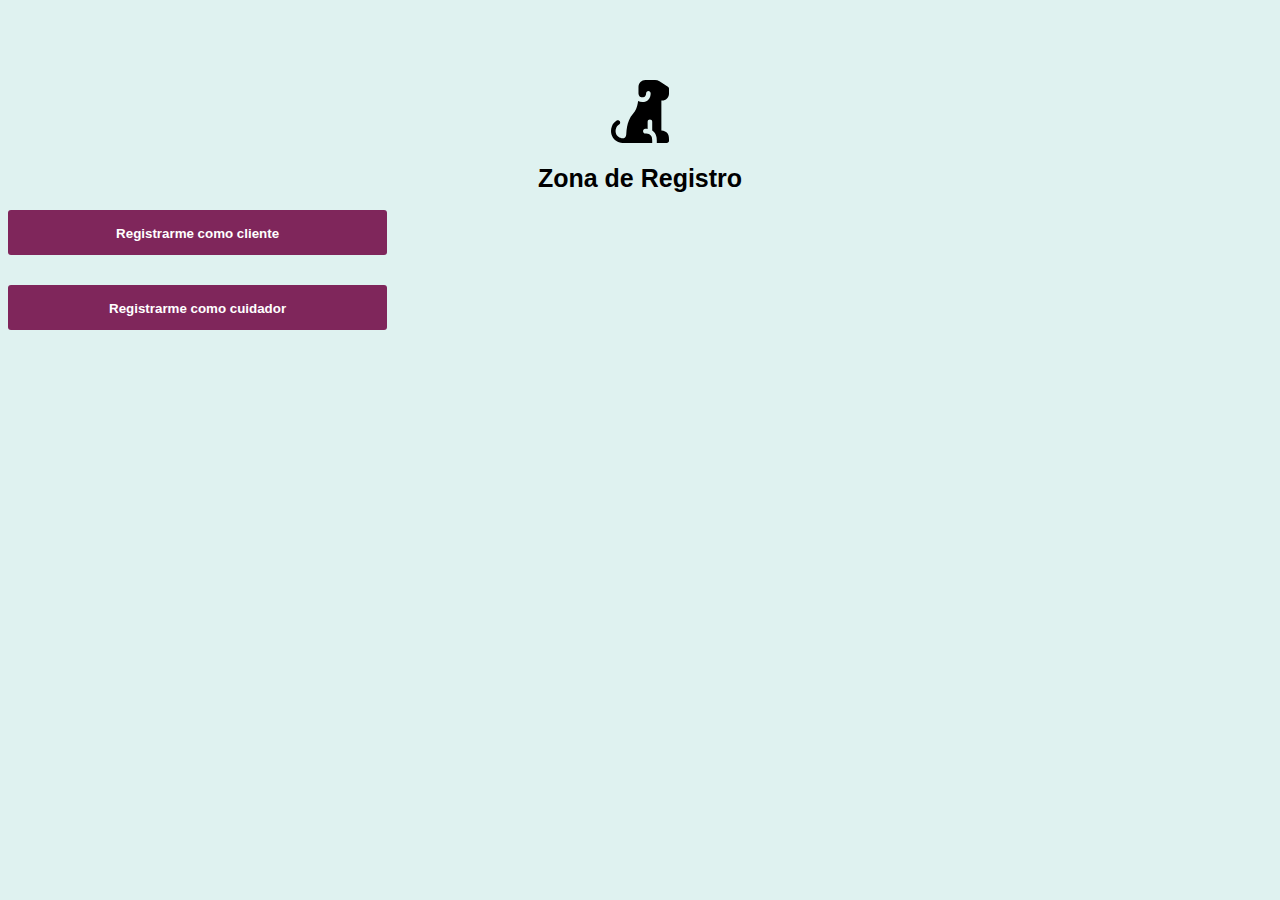
==== index.html @ 71a812b2 "tercer commit" ====
<!DOCTYPE html>
<html lang="en">
<head>
    <meta charset="UTF-8">
    <meta http-equiv="X-UA-Compatible" content="IE=edge">
    <meta name="viewport" content="width=device-width, initial-scale=1.0">
    <title>Document</title>
    <link rel="stylesheet" href="css/estilos.css">
</head>
<body>
   
<section class="zona_registro">
    <div class="container_logo">
        <img src="/img/icono_dog-inicio.svg" alt="Emily">
      </div>
    <h1 class="registro_titulo">Zona de Registro</h1>

    <div class="formulario_enviar">
        <a href="RegistroCliente.html"><button type="submit" class="formulario__btn">Registrarme como cliente</button></a>
    </div>
    
    
    <div class="formulario_enviar">
        <a href="RegistroCuidador.html"><button type="submit" class="formulario__btn">Registrarme como cuidador</button></a>
      
    </div>
</section>
</body>
</html>
---- css/estilos.css ----
* {
	box-sizing: border-box;
}

body {
	font-family: 'Roboto', sans-serif;
	background: #DFF2F0;
}

main {
	max-width: 800px;
	width: 90%;
	margin: auto;
	padding: 40px;
}

.registro_titulo{
	font-size: 25px;
	text-align: center;
}
.formulario {
	display: grid;
	grid-template-columns: 1fr 1fr;
	gap: 20px;
}

.formulario__label {
	display: block;
	font-weight: 700;
	padding: 10px;
	cursor: pointer;
}

.formulario__grupo-input {
	position: relative;
}

.formulario__input {
	width: 100%;
	/* background: #fff; */

	border: 1px solid #DDEAF3;
    border-radius: 6px;
	border: 3px solid transparent;
	border-radius: 3px;
	height: 45px;
	line-height: 45px;
	padding: 0 40px 0 10px;
	transition: .3s ease all;
}

.formulario__input:focus {
	border: 3px solid #0075FF;
	outline: none;
	box-shadow: 3px 0px 30px rgba(163,163,163, 0.4);
}

.formulario__input-error {
	font-size: 12px;
	margin-bottom: 0;
	display: none;
}

.formulario__input-error-activo {
	display: block;
}

.formulario__validacion-estado {
	position: absolute;
	right: 10px;
	bottom: 15px;
	z-index: 100;
	font-size: 16px;
	opacity: 0;
}

.formulario__checkbox {
	margin-right: 10px;
}

.formulario__grupo-terminos, 
.formulario__mensaje,
.formulario__grupo-btn-enviar {
	grid-column: span 2;
}

.formulario__mensaje {
	height: 45px;
	line-height: 45px;
	background: #F66060;
	padding: 0 15px;
	border-radius: 3px;
	display: none;
}

.formulario__mensaje-activo {
	display: block;
}

.formulario__mensaje p {
	margin: 0;
}

.formulario__grupo-btn-enviar {
	display: flex;
	flex-direction: column;
	align-items: center;
}

.formulario__btn {
	height: 45px;
	line-height: 45px;
	width: 30%;
	background: #7F265B;
	color: #fff;
	font-weight: bold;
	border: none;
	border-radius: 3px;
	cursor: pointer;
	transition: .1s ease all;
}

.formulario__btn:hover {
	box-shadow: 3px 0px 30px rgba(163,163,163, 1);
}

.formulario__mensaje-exito {
	font-size: 14px;
	color: #119200;
	display: none;
}

.formulario__mensaje-exito-activo {
	display: block;
}

/* ----- -----  Estilos para Validacion ----- ----- */
.formulario__grupo-correcto .formulario__validacion-estado {
	color: #1ed12d;
	opacity: 1;
}

.formulario__grupo-incorrecto .formulario__label {
	color: #bb2929;
}

.formulario__grupo-incorrecto .formulario__validacion-estado {
	color: #bb2929;
	opacity: 1;
}

.formulario__grupo-incorrecto .formulario__input {
	border: 3px solid #bb2929;
}


/* ----- -----  Mediaqueries ----- ----- */
@media screen and (max-width: 800px) {
	.formulario {
		grid-template-columns: 1fr;
		
	}
	.registro_titulo{
		font-size: 18px;
	}

	.formulario__grupo-terminos, 
	.formulario__mensaje,
	.formulario__grupo-btn-enviar {
		grid-column: 1;
	}

	.formulario__btn {
		width: 100%;
	}
}

.container_logo{
    text-align: center;
    margin-top: 80px;
    
}

.formulario_enviar{
    margin-bottom: 30px;
}


.container_logo_registro{
margin-top: 20px;

}
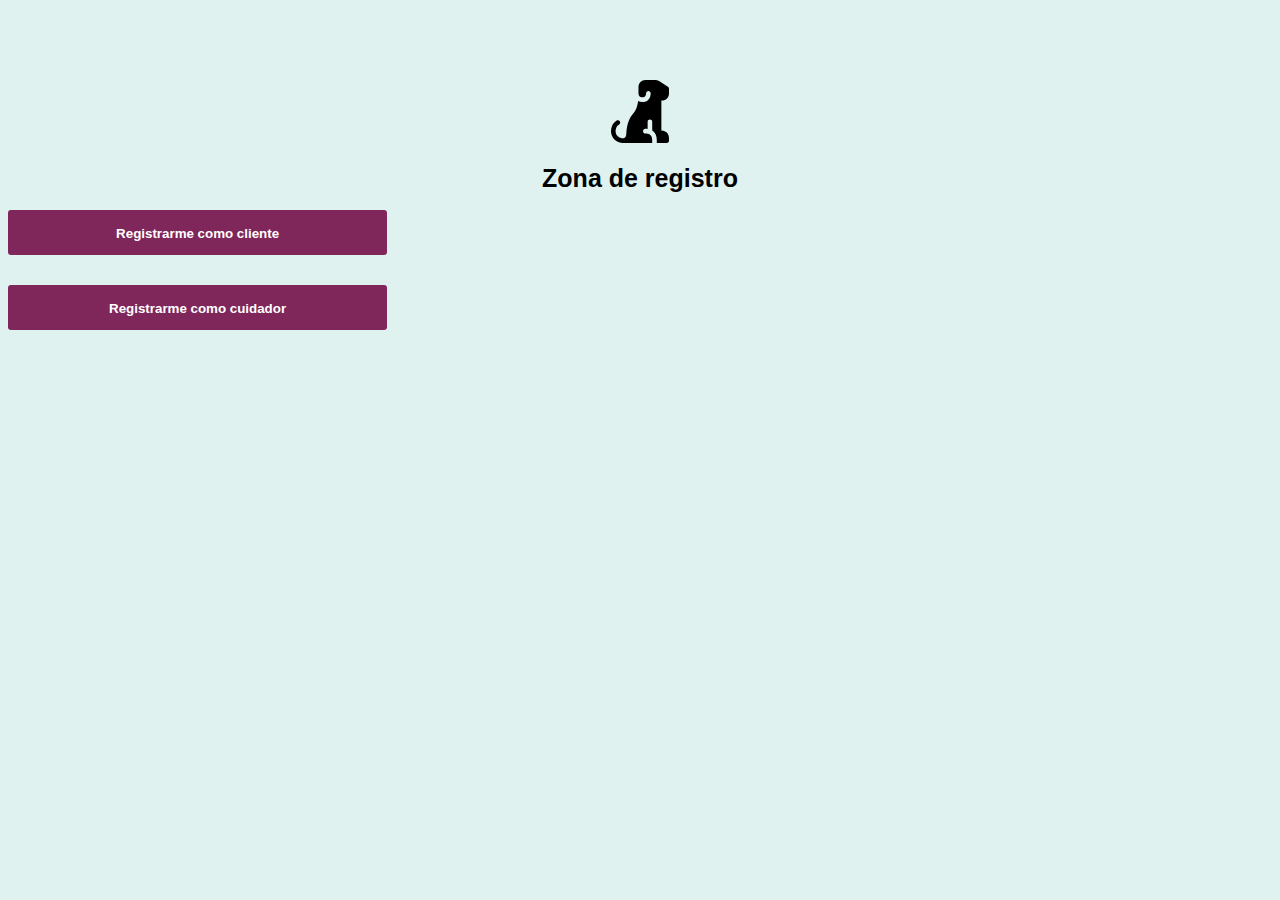
==== commit 553c6fc2: "quinto commit" ====
--- a/index.html
+++ b/index.html
@@ -11,9 +11,9 @@
    
 <section class="zona_registro">
     <div class="container_logo">
-        <img src="/img/icono_dog-inicio.svg" alt="Emily">
+        <img src="./img/icono_dog-inicio.svg" alt="Emily">
       </div>
-    <h1 class="registro_titulo">Zona de Registro</h1>
+    <h1 class="registro_titulo">Zona de registro</h1>
 
     <div class="formulario_enviar">
         <a href="RegistroCliente.html"><button type="submit" class="formulario__btn">Registrarme como cliente</button></a>
